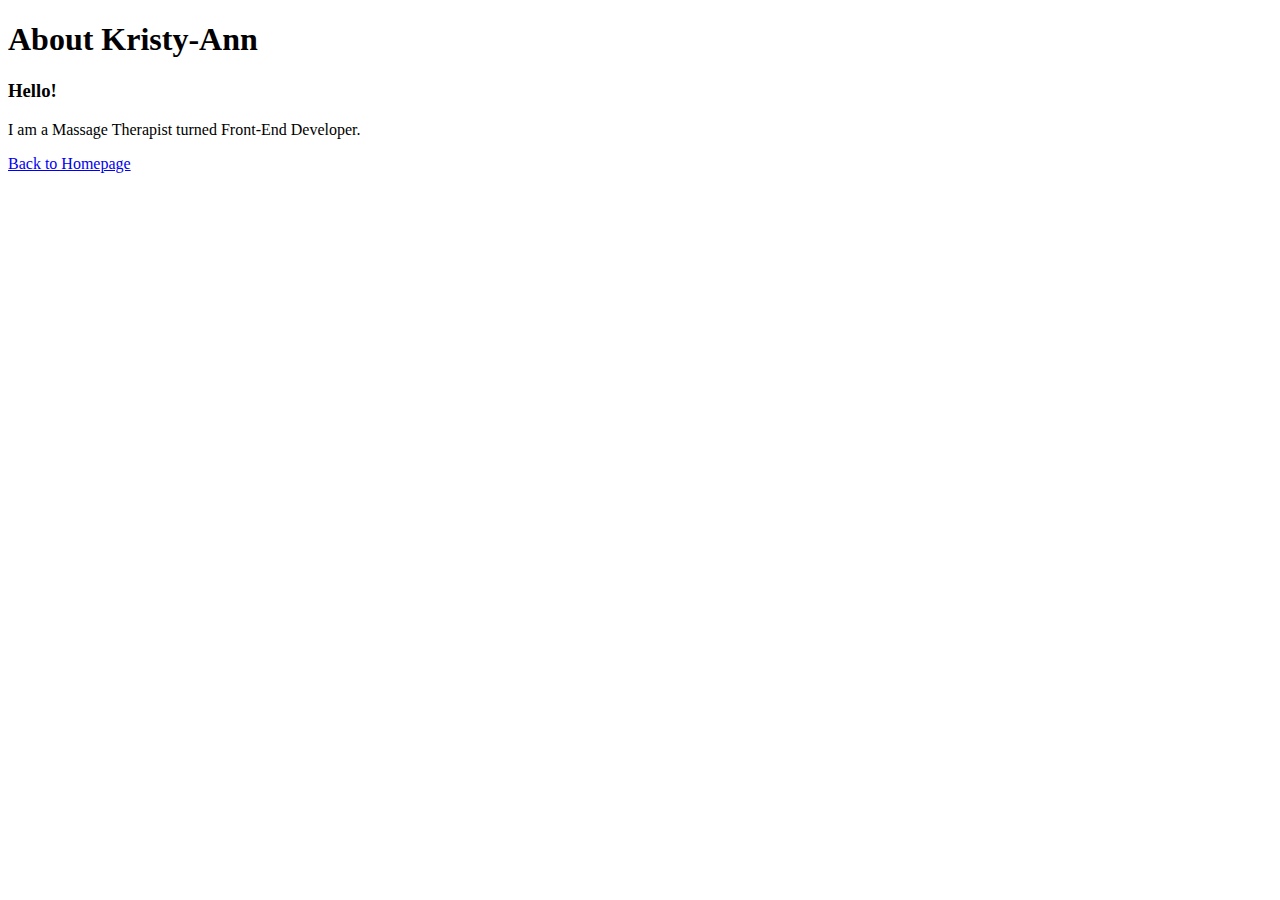
==== about.html @ d9041682 "initial commit" ====
<!DOCTYPE html>
<html lang="en">
  <head>
    <meta charset="UTF-8" />
    <meta http-equiv="X-UA-Compatible" content="IE=edge" />
    <link
      href="https://cdn.jsdelivr.net/npm/bootstrap@5.2.1/dist/css/bootstrap.min.css"
      rel="stylesheet"
      integrity="sha384-iYQeCzEYFbKjA/T2uDLTpkwGzCiq6soy8tYaI1GyVh/UjpbCx/TYkiZhlZB6+fzT"
      crossorigin="anonymous"
    />
    <script
      src="https://cdn.jsdelivr.net/npm/bootstrap@5.2.1/dist/js/bootstrap.bundle.min.js"
      integrity="sha384-u1OknCvxWvY5kfmNBILK2hRnQC3Pr17a+RTT6rIHI7NnikvbZlHgTPOOmMi466C8"
      crossorigin="anonymous"
    ></script>
    <link rel="stylesheet" href="styles/portfolio.css" />
    <meta name="viewport" content="width=device-width, initial-scale=1.0" />
    <title>About Kristy-Ann</title>
  </head>
  <body>
    <div class="About">
      <div class="container">
        <h1 class="text-center p-4">About Kristy-Ann</h1>
        <h3>Hello!</h3>
        <p>I am a Massage Therapist turned Front-End Developer.</p>
      </div>
      <footer class="text-center mt-5">
        <a class="btn btn-outline-dark" href="index.html">Back to Homepage</a>
      </footer>
    </div>
  </body>
</html>
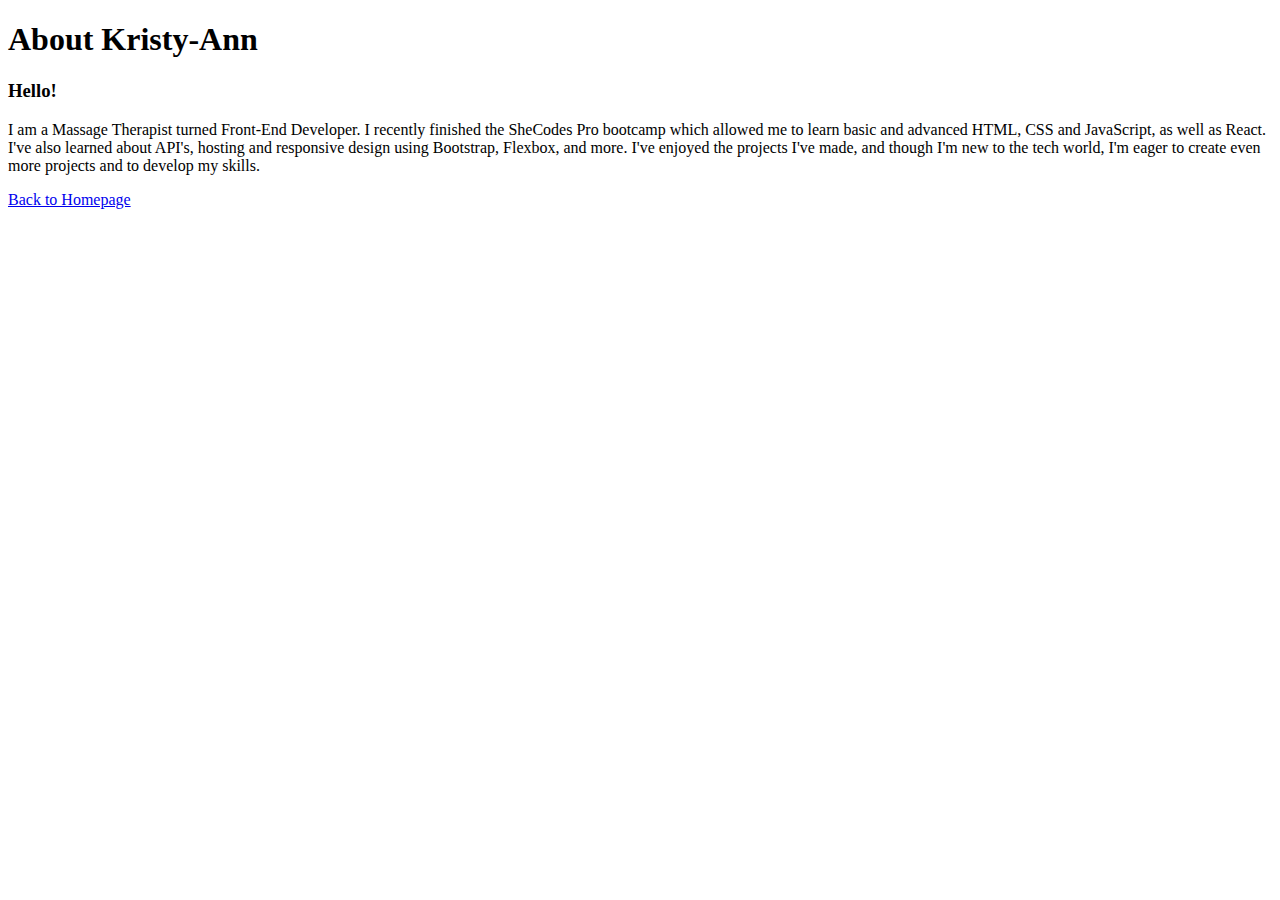
==== commit 4ac992b4: "Added about me description" ====
--- a/about.html
+++ b/about.html
@@ -23,7 +23,15 @@
       <div class="container">
         <h1 class="text-center p-4">About Kristy-Ann</h1>
         <h3>Hello!</h3>
-        <p>I am a Massage Therapist turned Front-End Developer.</p>
+        <p>
+          I am a Massage Therapist turned Front-End Developer. I recently
+          finished the SheCodes Pro bootcamp which allowed me to learn basic and
+          advanced HTML, CSS and JavaScript, as well as React. I've also learned
+          about API's, hosting and responsive design using Bootstrap, Flexbox,
+          and more. I've enjoyed the projects I've made, and though I'm new to
+          the tech world, I'm eager to create even more projects and to develop
+          my skills.
+        </p>
       </div>
       <footer class="text-center mt-5">
         <a class="btn btn-outline-dark" href="index.html">Back to Homepage</a>
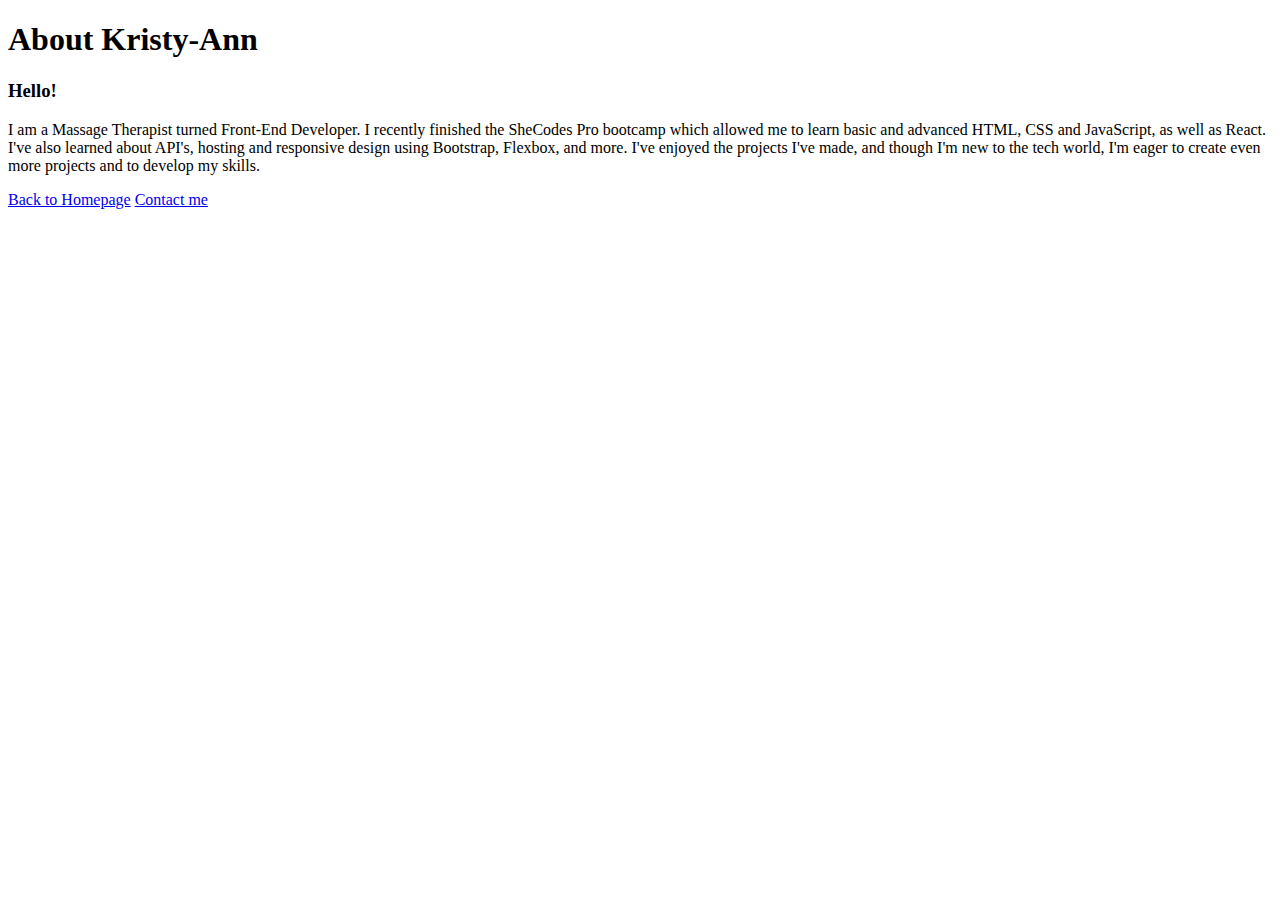
==== commit 6c2b7355: "added a work section with links" ====
--- a/about.html
+++ b/about.html
@@ -35,6 +35,7 @@
       </div>
       <footer class="text-center mt-5">
         <a class="btn btn-outline-dark" href="index.html">Back to Homepage</a>
+        <a class="btn btn-outline-dark" href="contact.html">Contact me</a>
       </footer>
     </div>
   </body>
--- a/styles/portfolio.css
+++ b/styles/portfolio.css
@@ -0,0 +1,8 @@
+.contact-content h3 {
+  color: red;
+}
+
+.work-link a {
+  text-decoration: none;
+  color: black;
+}
